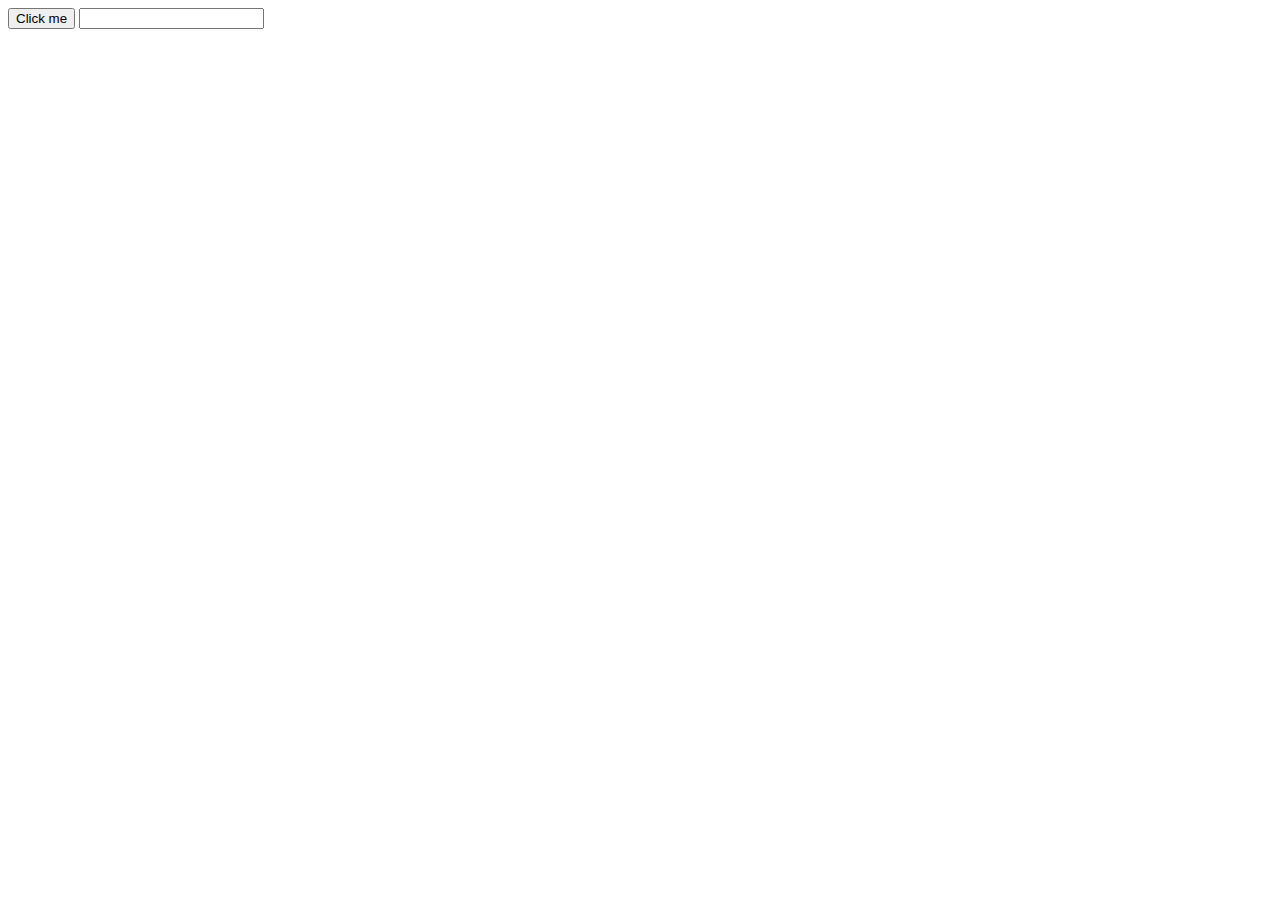
==== trail.html @ 7c5e8d13 "Adding the logo and other changes" ====
<!DOCTYPE html>
<html>
<head>
	<title>kkjdasf</title>
</head>
<body>

<button onclick="myF()">Click me</button>

<input type="text" name="" id="inp">
<p id="res"></p>




<script type="text/javascript">
	
	function myF(){

		var inpt = document.getElementById('inp').value;
		document.getElementById('res').innerHTML = inpt;
	}
</script>

</body>
</html>
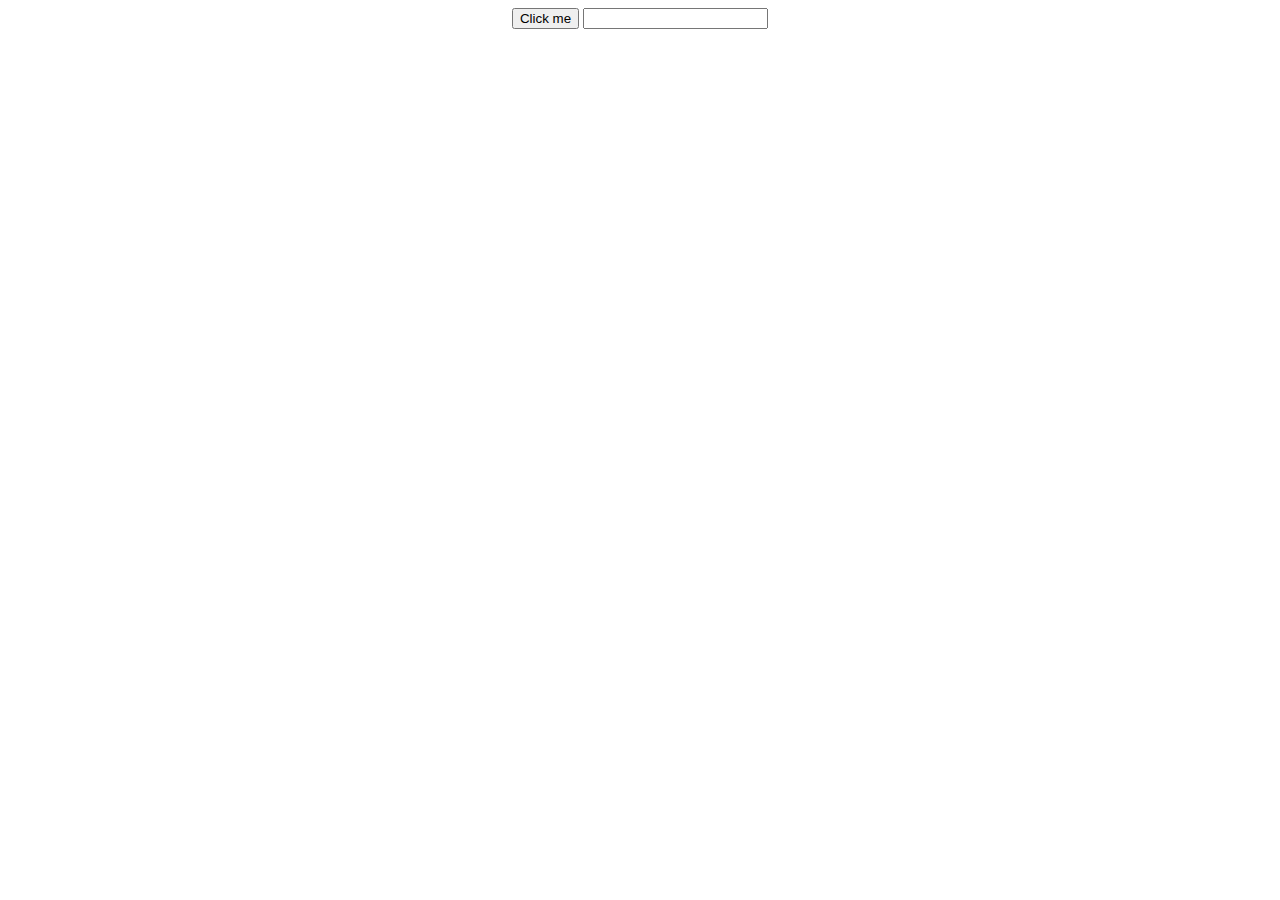
==== commit a62a7444: "removing the trail.html file" ====
--- a/trail.html
+++ b/trail.html
@@ -5,10 +5,13 @@
 </head>
 <body>
 
-<button onclick="myF()">Click me</button>
+	<center>
+		<button onclick="myF()">Click me</button>
+		<input type="text" name="" id="inp">
+		<p id="res"></p>
+	</center>
 
-<input type="text" name="" id="inp">
-<p id="res"></p>
+
 
 
 
